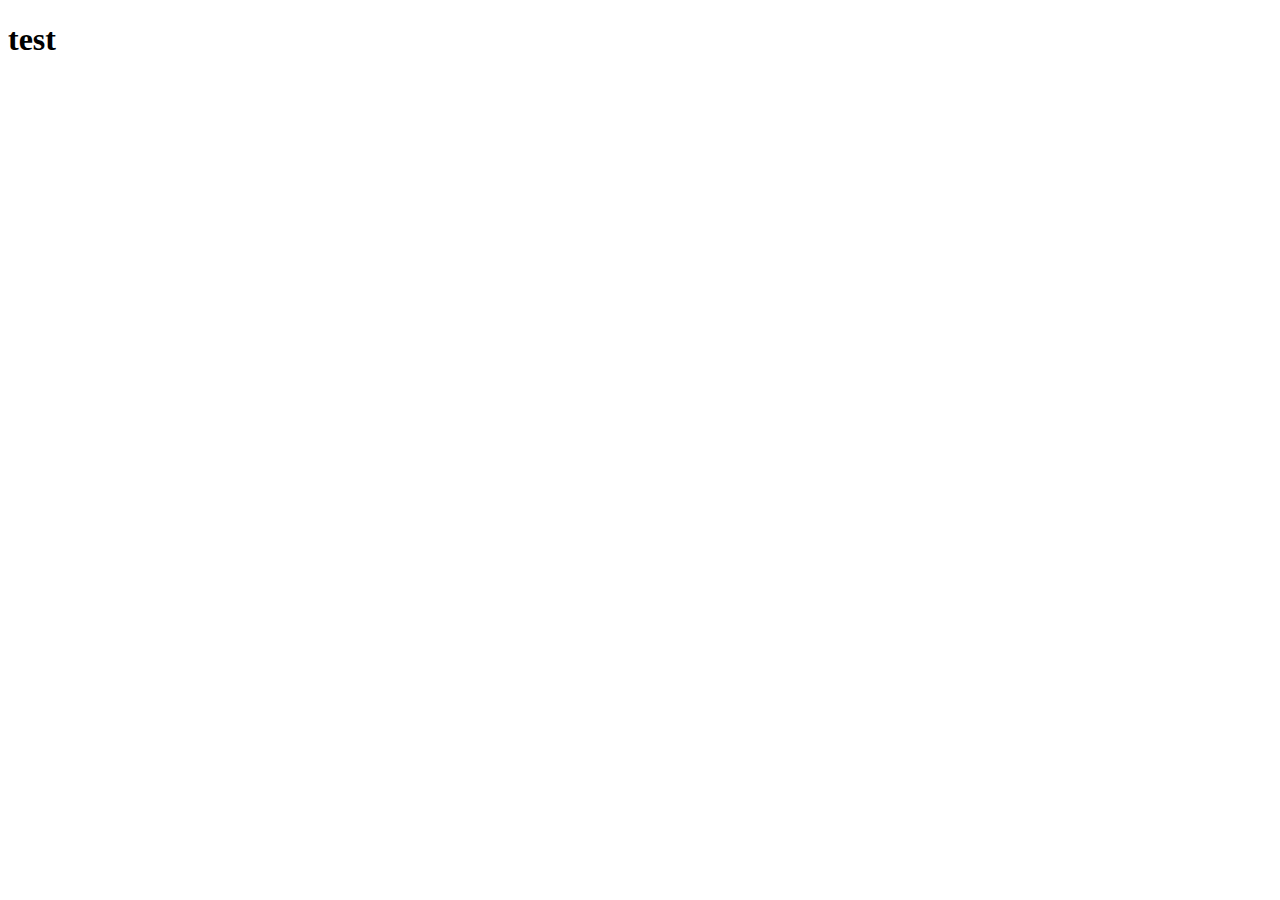
==== index.html @ 9b366395 "Merge pull request #1 from edumoran/add-html-test" ====
<!DOCTYPE html>
<html lang="en">
<head>
    <meta charset="UTF-8">
    <meta name="viewport" content="width=device-width, initial-scale=1.0">
    <meta http-equiv="X-UA-Compatible" content="ie=edge">
    <title>test</title>
</head>
<body>

    <h1>test</h1>
    
</body>
</html>
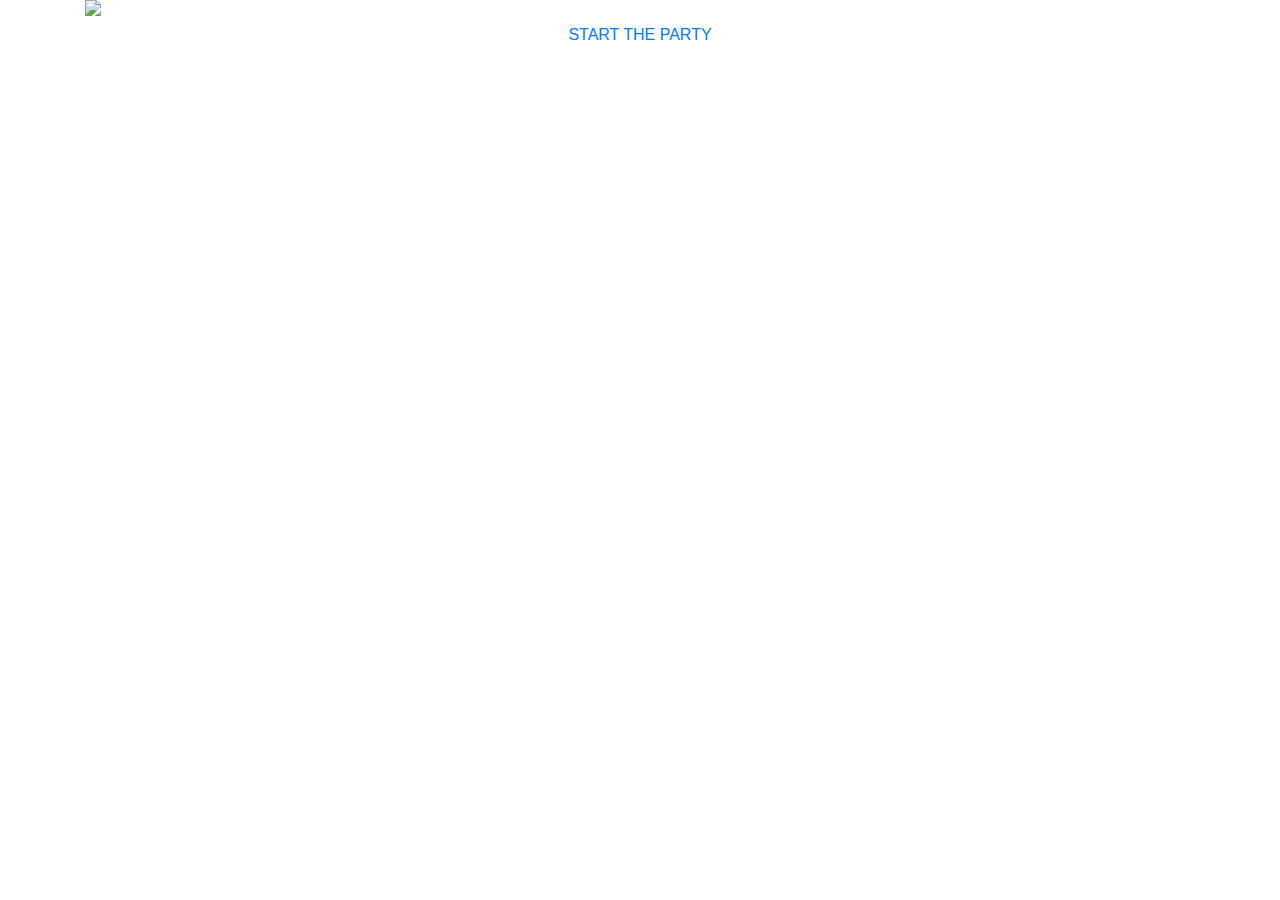
==== commit c3f2040e: "Merge pull request #8 from edumoran/search" ====
--- a/index.html
+++ b/index.html
@@ -1,14 +1,52 @@
 <!DOCTYPE html>
 <html lang="en">
+
 <head>
     <meta charset="UTF-8">
     <meta name="viewport" content="width=device-width, initial-scale=1.0">
     <meta http-equiv="X-UA-Compatible" content="ie=edge">
-    <title>test</title>
+    <title>Welcome to Mixtape</title>
+
+    <link rel="stylesheet" href="https://stackpath.bootstrapcdn.com/bootstrap/4.1.3/css/bootstrap.min.css">
+    <link rel="stylesheet" href="assets/css/style.css">
+
 </head>
+
 <body>
 
-    <h1>test</h1>
-    
+    <header class="masthead d-flex">
+        <div class="container text-center my-auto">
+            <img src="assets/images/logo_no-shadow.png" class="img-fluid mx-auto d-block" id="mixtape">
+            <a class="btn" id="authorize" href="#">START THE PARTY</a>
+        </div>
+    </header>
+
+
+    <script src="https://code.jquery.com/jquery-3.3.1.min.js"></script>
+    <script>
+        $("#authorize").on("click", function (e) {
+            e.preventDefault();
+            let client_id = "22c6bf8f33e4445896f7dfd87a6ebec4";
+            let redirect_uri = "http://127.0.0.1:5500/setup.html";
+            let scopes = [
+                'streaming',
+                'user-read-birthdate',
+                'user-read-email',
+                'user-read-private',
+                'playlist-modify-private',
+                'playlist-modify-public'
+            ];
+
+            let url = "https://accounts.spotify.com/authorize?" +
+                "client_id=" + client_id +
+                "&redirect_uri=" + redirect_uri +
+                "&scope=" + scopes.join(" ") +
+                "&response_type=token" +
+                "&show_dialog=true";
+
+            window.location = url;
+        });
+    </script>
 </body>
+
 </html>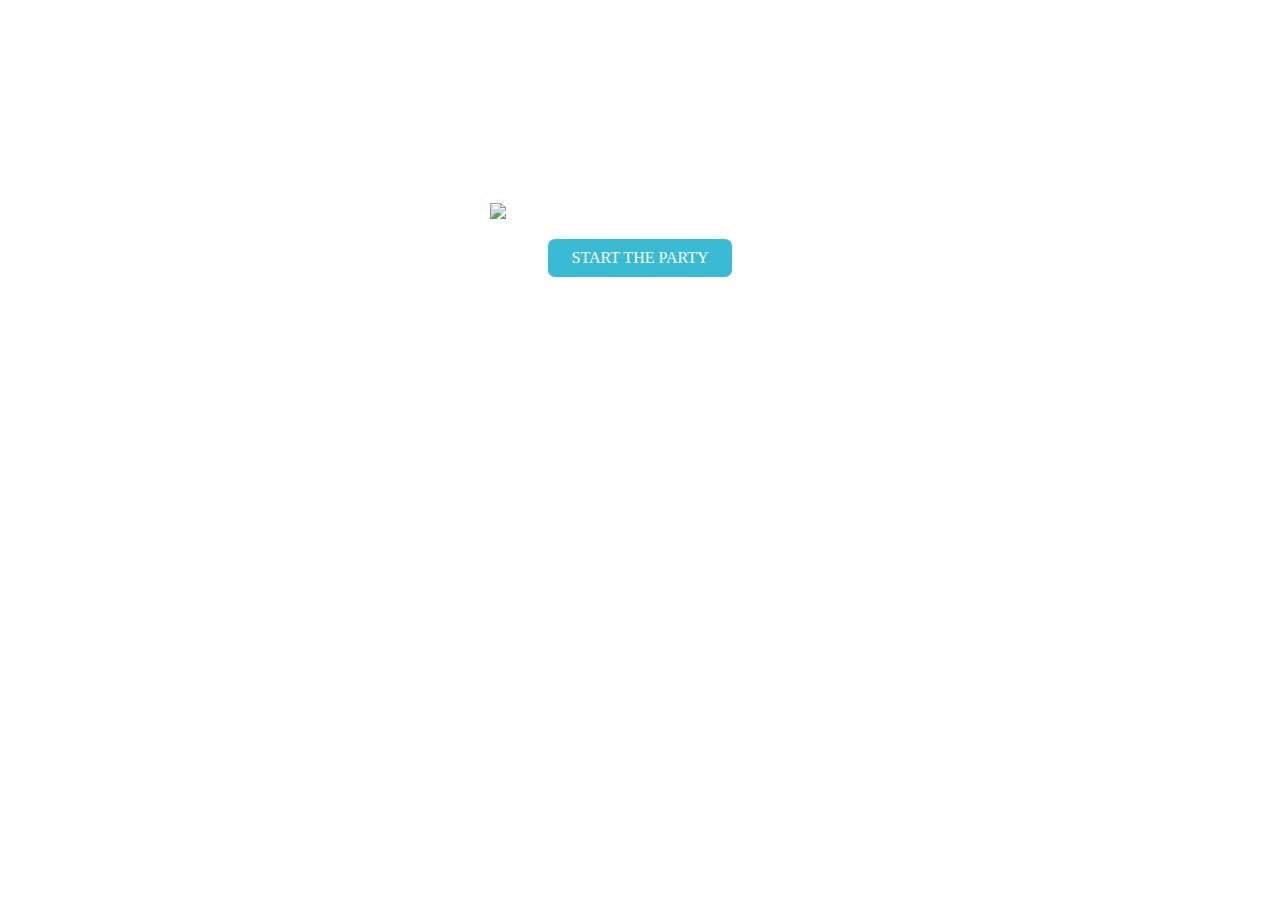
==== commit e1090211: "Merge pull request #14 from edumoran/root-url" ====
--- a/index.html
+++ b/index.html
@@ -27,7 +27,7 @@
         $("#authorize").on("click", function (e) {
             e.preventDefault();
             let client_id = "22c6bf8f33e4445896f7dfd87a6ebec4";
-            let redirect_uri = "http://127.0.0.1:5500/setup.html";
+            let redirect_uri = window.location.origin + "/setup.html";
             let scopes = [
                 'streaming',
                 'user-read-birthdate',
--- a/assets/css/style.css
+++ b/assets/css/style.css
@@ -0,0 +1,58 @@
+body {
+    background: url(../images/splash_background.png) fixed;
+    background-size: cover;
+    font-family: "Helvetica", sans-serif;
+    font-family: roboto;
+    color: white;
+}
+
+.masthead {
+    min-height: 30rem;
+    position: relative;
+    display: table;
+    width: 100%;
+    height: auto;
+    padding-top: 8rem;
+    padding-bottom: 8rem;
+}
+
+#mixtape {
+    max-width: 300px;
+}
+
+#playlist-selection {
+    margin-top: 20px;
+}
+
+#authorize {
+    padding: 0.45em 1.5em;
+    border-radius: 7px;
+    margin-top: 20px;
+    background: #38bbd3;
+    color: white;
+    align-content: center;
+    cursor: pointer;
+    border: none;  
+}
+
+#playlist {
+    padding: .45em 1.5em !important;
+    border-radius: 7px;
+    background: #38bbd3;
+    color: white;
+    align-content: center;
+    cursor: pointer;
+    border: none !important;
+}
+
+#setup {
+    padding: .45em 1.5em;
+    border-radius: 7px;
+    margin-left: 10px;
+    border-radius: 5px;
+    background: rgb(56, 187, 211);
+    color: white;
+    align-content: center;
+    cursor: pointer;
+    border: none;
+}
